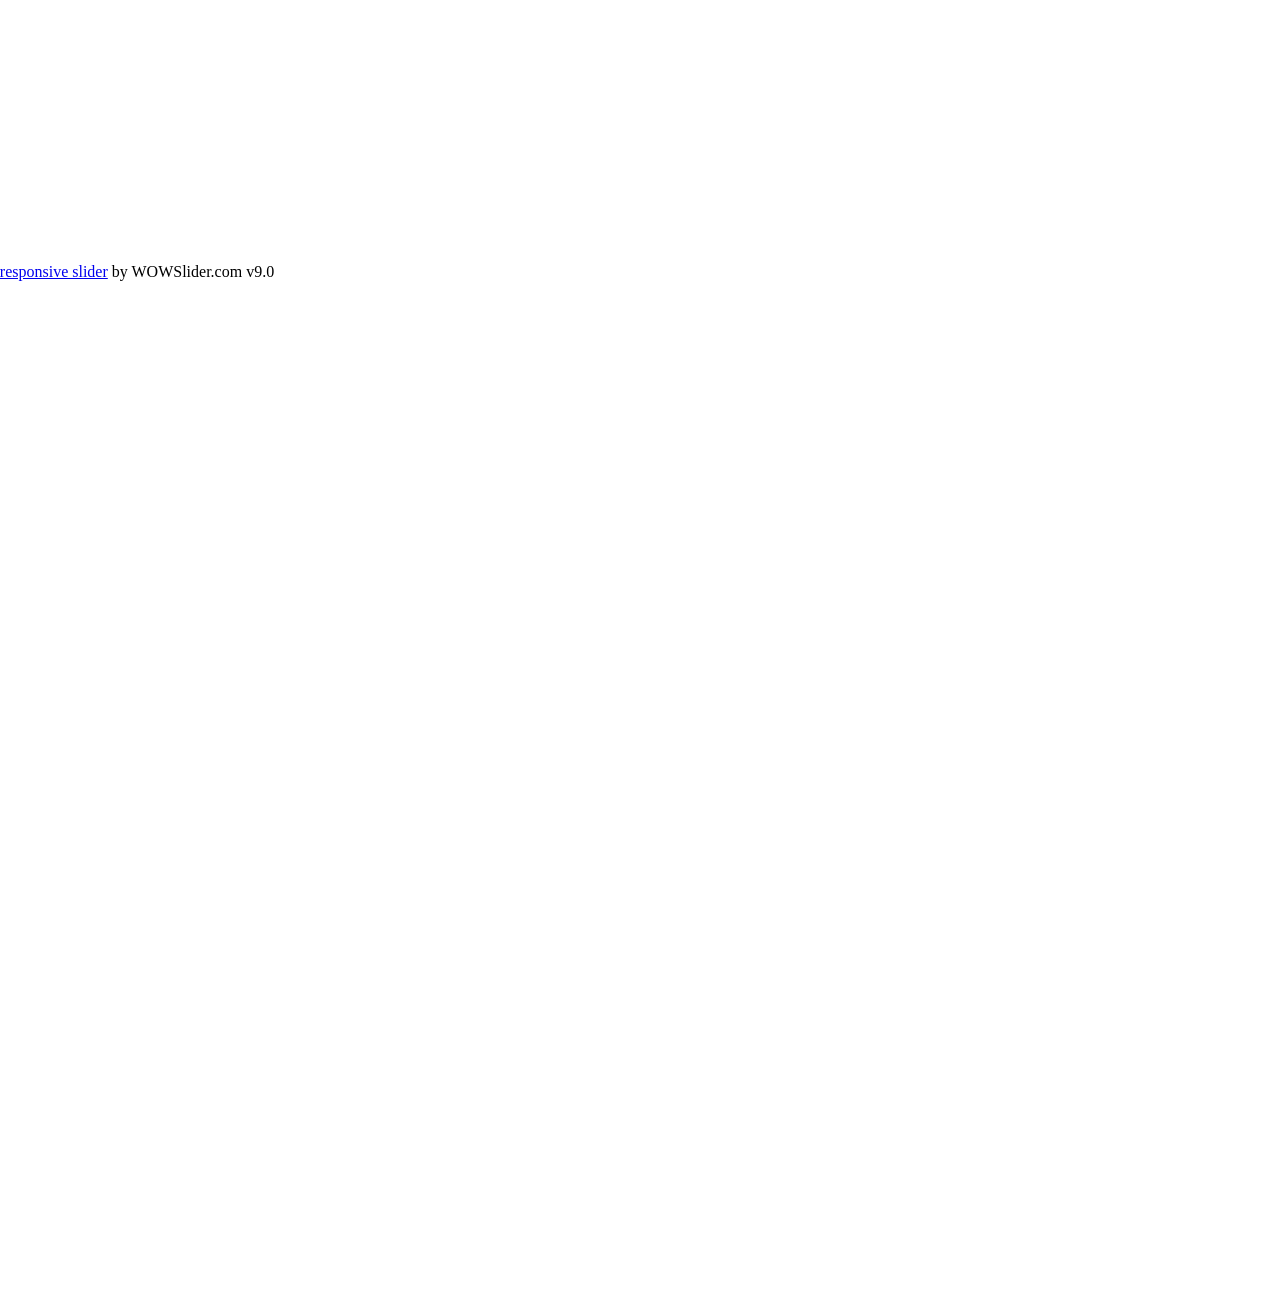
==== index.html @ ae0f3860 "Add files via upload" ====
<!doctype html>
<html lang="ar" dir="rtl">

<head>
  <meta charset="utf-8">
  <meta name="viewport" content="width=device-width,initial-scale=1">
  <title>الرئيسية — سوق السيارات</title>
  <meta name="description"
    content="Made with WOW Slider - Create beautiful, responsive image sliders in a few clicks. Awesome skins and animations. Jquery carousel" />

  <!-- Start WOWSlider.com HEAD section --> <!-- add to the <head> of your page -->
  <link rel="stylesheet" type="text/css" href="engine1/style.css" />
  <script type="text/javascript" src="engine1/jquery.js"></script>
  <!-- End WOWSlider.com HEAD section -->

<!-- Start WOWSlider.com HEAD section --> <!-- add to the <head> of your page -->
<link rel="stylesheet" type="text/css" href="engine1/style.css" />
<script type="text/javascript" src="engine1/jquery.js"></script>
<!-- End WOWSlider.com HEAD section -->



  <link rel="stylesheet" href="css/style.css">

</head>

<body class="slid">


  <header class="site">
    <div class="container">
      <h1>سوق السيارات</h1>
    </div>
  </header>

  <nav class="navbar" aria-label="التنقل الرئيسي">
    <div class="container navwrap">
      <a class="brand" href="index.html" aria-label="الرئيسية">سوق السيارات</a>
      <div class="links">
        <a href="index.html">الرئيسية</a>
        <a href="toyota.html">سيارات Toyota</a>
        <a href="bmw.html">سيارات BMW</a>
        <a href="toyota-gallery.html">معرض Toyota</a>
        <a href="bmw-gallery.html">معرض BMW</a>
        <a href="about.html">من نحن</a>
        <a href="contact.html">تواصل</a>
        <a href="login.html">دخول</a>
      </div>
    </div>
  </nav>



<!-- Start WOWSlider.com BODY section --> <!-- add to the <body> of your page -->
<div id="wowslider-container1">
  <div class="ws_images">
    <ul>
      <li><img src="data1/images/17__.jpg" alt="‏‏17 - نسخة" title="‏‏17 - نسخة" id="wows1_0" /></li>
      <li><img src="data1/images/17.jpg" alt="17" title="17" id="wows1_1" /></li>
      <li><img src="data1/images/18__.jpg" alt="‏‏18 - نسخة" title="‏‏18 - نسخة" id="wows1_2" /></li>
      <li><a href="http://wowslider.net"><img src="data1/images/18.jpg" alt="bootstrap slider" title="18"
            id="wows1_3" /></a></li>
      <li><img src="data1/images/brado_.jpg" alt="brado عرض" title="brado عرض" id="wows1_4" /></li>
    </ul>
  </div>
  <div class="ws_bullets">
    <div>
      <a href="#" title="‏‏17 - نسخة"><span><img src="data1/tooltips/17__.jpg" alt="‏‏17 - نسخة" />1</span></a>
      <a href="#" title="17"><span><img src="data1/tooltips/17.jpg" alt="17" />2</span></a>
      <a href="#" title="‏‏18 - نسخة"><span><img src="data1/tooltips/18__.jpg" alt="‏‏18 - نسخة" />3</span></a>
      <a href="#" title="18"><span><img src="data1/tooltips/18.jpg" alt="18" />4</span></a>
      <a href="#" title="brado عرض"><span><img src="data1/tooltips/brado_.jpg" alt="brado عرض" />5</span></a>
    </div>
  </div>
  <div class="ws_script" style="position:absolute;left:-99%"><a href="http://wowslider.net">responsive slider</a> by
    WOWSlider.com v9.0</div>
  <div class="ws_shadow"></div>
</div>
<script type="text/javascript" src="engine1/wowslider.js"></script>
<script type="text/javascript" src="engine1/script.js"></script>
<!-- End WOWSlider.com BODY section -->






  <div class="slider-box">
    <h2>مرحبا بكم</h2>
    <h2>وكاله TOYOTA AND BMW </h2>
    <h2>Eng/Adnan Al-lowzy</h2>
    
  </div>




  <section class="hero1">
    
    <div>

<img class="panel2" src="images/TOYOTA/القوة.jpg" alt="">
<p>استمتع بتجربه احدث سيارات من TOYOTA </p>
<p>اناقه لافته للنظر</p>
    </div>

  </section>

  <main class="container">
    <section class="hero">
      <div class="panel">
        <h2>اعثر على سيارتك المثالية اليوم</h2>
        <p>تصفّح أفضل العروض من Toyota و BMW مع خدمات ما بعد البيع.</p>
        <p class="mt-3"><a class="btn" href="toyota.html"
            style="background:#c1121f;color:#fff;padding:.7rem 1rem;border-radius:10px;font-weight:900">ابدأ مع
            Toyota</a></p>
      </div>
      <div class="panel">
        <img src="images/TOYOTA/brado عرض.jpg" alt="Toyota Land Cruiser">
      </div>
    </section>



    <main class="container">
      <section class="hero">
        <div class="panel">
          <h2>اعثر على سيارتك المثالية اليوم</h2>
          <p>تصفّح أفضل العروض من Toyota و BMW مع خدمات ما بعد البيع.</p>
          <p class="mt-3"><a class="btn" href="bmw.html"
              style="background:#22257e;color:#fff;padding:.7rem 1rem;border-radius:10px;font-weight:900">ابدأ مع
              BMW</a></p>
        </div>
        <div class="panel">
          <img src="images/BMW/1.jpg" alt="car bmw">
        </div>
      </section>


      <section>
        <h2>خدماتنا</h2>
        <div class="services">
          <div class="service">
            <img src="images/TOYOTA/ميكانيك.jpg" width="250" alt="الصيانة" style="margin:auto">
            <h3>الصيانة الدورية</h3>
            <p>عناية محترفة ومعدات حديثة للحفاظ على أداء سيارتك.</p>
          </div>
          <div class="service">
            <img src="images/TOYOTA/ميكانيك 2.jpg" width="250" alt="قطع الغيار" style="margin:auto">
            <h3>قطع غيار أصلية</h3>
            <p>نوفر قطعًا معتمدة بجودة عالية وسعر منافس.</p>
          </div>
          <div class="service">
            <img src="images/TOYOTA/مبيعات 2.jpg" width="250" alt="الضمان" style="margin:auto">
            <h3>ضمان وخدمة</h3>
            <p>ضمان شامل وخدمة عملاء على مدار الساعة.</p>
          </div>
        </div>
      </section>
    </main>

    <footer>
      <div class="container footwrap">
        <p>© 2025 سوق السيارات — جميع الحقوق محفوظة</p>
        <div class="social" aria-label="التواصل الاجتماعي">
          <a href="https:adnan.com" aria-label="Facebook"><img src="images/video/فيسبوك.jpg" alt="Facebook"></a>
          <a href="https://wa.me/967776947925" aria-label="whatsap"><img src="images/video/واتساب.jpg" alt="whatsap"></a>
          <a href="https://instagram.com/allawzi92" aria-label="Instagram"><img src="images/video/انيستقرام.jpg"
              alt="Instagram"></a>
        </div>
      </div>
    </footer>
  </main>
</body>

</html>
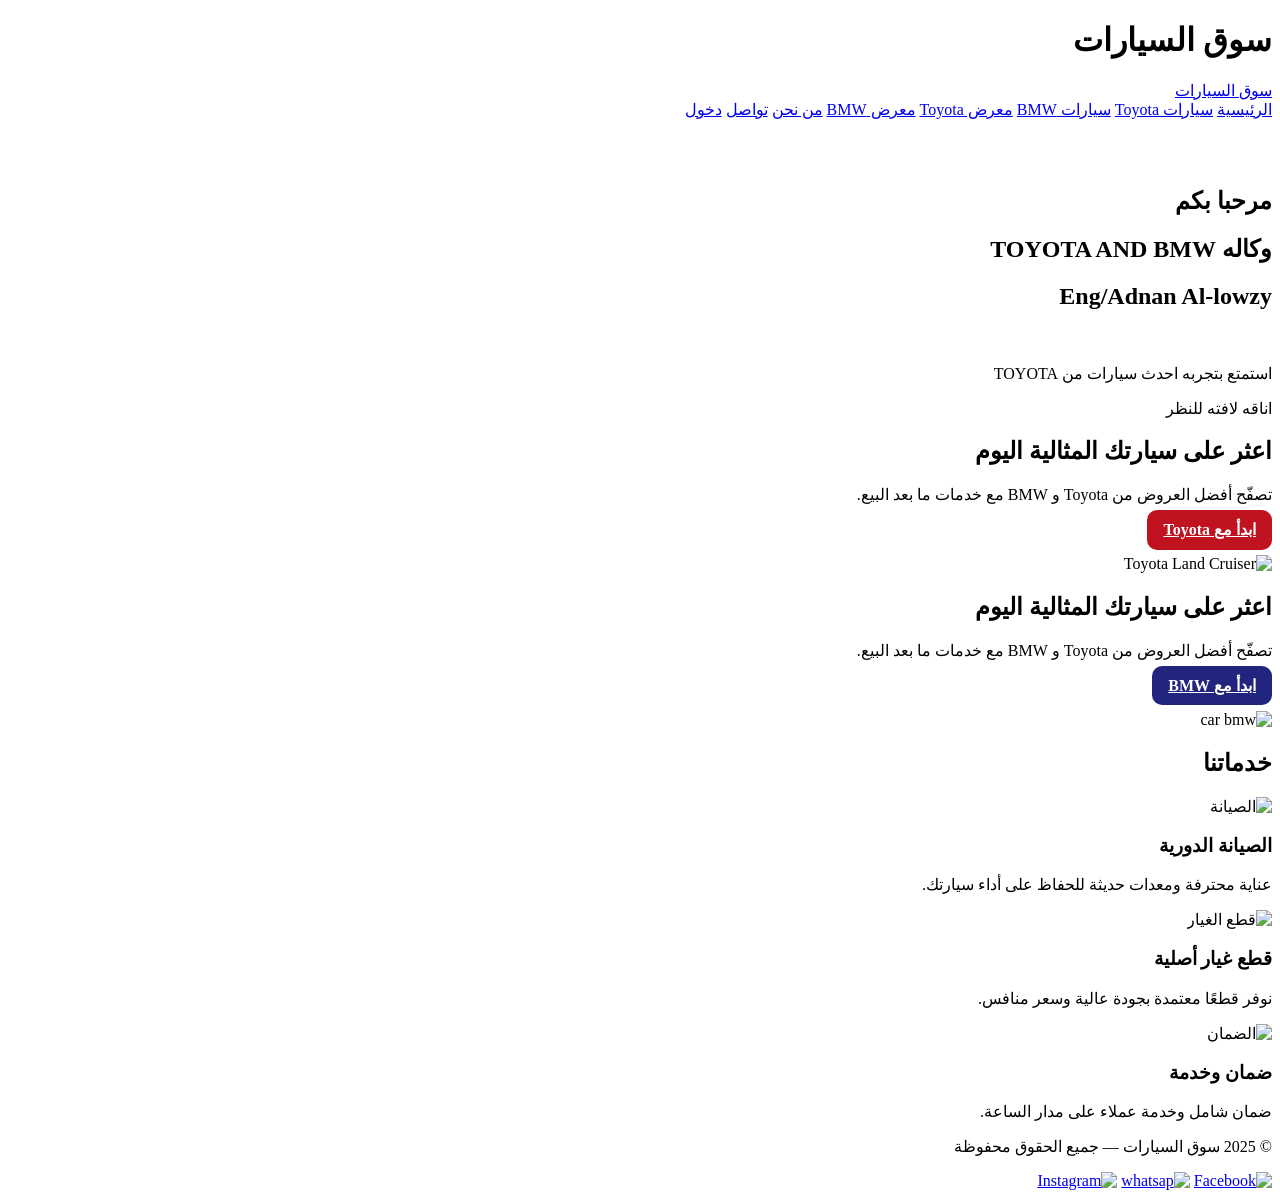
==== commit 96767e5c: "Update index.html" ====
--- a/index.html
+++ b/index.html
@@ -9,18 +9,18 @@
     content="Made with WOW Slider - Create beautiful, responsive image sliders in a few clicks. Awesome skins and animations. Jquery carousel" />
 
   <!-- Start WOWSlider.com HEAD section --> <!-- add to the <head> of your page -->
-  <link rel="stylesheet" type="text/css" href="engine1/style.css" />
-  <script type="text/javascript" src="engine1/jquery.js"></script>
+  <link rel="stylesheet" type="text/css" href="style.css" />
+  <script type="text/javascript" src="jquery.js"></script>
   <!-- End WOWSlider.com HEAD section -->
 
 <!-- Start WOWSlider.com HEAD section --> <!-- add to the <head> of your page -->
-<link rel="stylesheet" type="text/css" href="engine1/style.css" />
-<script type="text/javascript" src="engine1/jquery.js"></script>
+<link rel="stylesheet" type="text/css" href="style.css" />
+<script type="text/javascript" src="jquery.js"></script>
 <!-- End WOWSlider.com HEAD section -->
 
 
 
-  <link rel="stylesheet" href="css/style.css">
+  <link rel="stylesheet" href="style.css">
 
 </head>
 
@@ -55,12 +55,12 @@
 <div id="wowslider-container1">
   <div class="ws_images">
     <ul>
-      <li><img src="data1/images/17__.jpg" alt="‏‏17 - نسخة" title="‏‏17 - نسخة" id="wows1_0" /></li>
-      <li><img src="data1/images/17.jpg" alt="17" title="17" id="wows1_1" /></li>
-      <li><img src="data1/images/18__.jpg" alt="‏‏18 - نسخة" title="‏‏18 - نسخة" id="wows1_2" /></li>
-      <li><a href="http://wowslider.net"><img src="data1/images/18.jpg" alt="bootstrap slider" title="18"
+      <li><img src="17__.jpg" alt="‏‏17 - نسخة" title="‏‏17 - نسخة" id="wows1_0" /></li>
+      <li><img src="17.jpg" alt="17" title="17" id="wows1_1" /></li>
+      <li><img src="18__.jpg" alt="‏‏18 - نسخة" title="‏‏18 - نسخة" id="wows1_2" /></li>
+      <li><a href="http://wowslider.net"><img src="18.jpg" alt="bootstrap slider" title="18"
             id="wows1_3" /></a></li>
-      <li><img src="data1/images/brado_.jpg" alt="brado عرض" title="brado عرض" id="wows1_4" /></li>
+      <li><img src="brado_.jpg" alt="brado عرض" title="brado عرض" id="wows1_4" /></li>
     </ul>
   </div>
   <div class="ws_bullets">
@@ -173,4 +173,4 @@
   </main>
 </body>
 
-</html>+</html>
--- a/style.css
+++ b/style.css
@@ -0,0 +1,365 @@
+/*
+ *	generated by WOW Slider 9.0
+ *	template Galaxy
+ */
+@import url(https://fonts.googleapis.com/css?family=Roboto+Condensed&subset=latin,cyrillic,latin-ext);
+#wowslider-container1 { 
+	display: table;
+	zoom: 1; 
+	position: relative;
+	width: 100%;
+	max-width: 100%;
+	max-height:50px;
+	margin:0px auto 0px;
+	z-index:90;
+	text-align:left; /* reset align=center */
+	font-size: 10px;
+	text-shadow: none; /* fix some user styles */
+
+	/* reset box-sizing (to boostrap friendly) */
+	-webkit-box-sizing: content-box;
+	-moz-box-sizing: content-box;
+	box-sizing: content-box; 
+}
+* html #wowslider-container1{ width:625px }
+#wowslider-container1 .ws_images ul{
+	position:relative;
+	width: 10000%; 
+	height:100%;
+	left:0;
+	list-style:none;
+	margin:0;
+	padding:0;
+	border-spacing:0;
+	overflow: visible;
+	/*table-layout:fixed;*/
+}
+#wowslider-container1 .ws_images ul li{
+	position: relative;
+	width:1%;
+	height:100%;
+	line-height:0; /*opera*/
+	overflow: hidden;
+	float:left;
+	/*font-size:0;*/
+	padding:0 0 0 0 !important;
+	margin:0 0 0 0 !important;
+}
+
+#wowslider-container1 .ws_images{
+	position: relative;
+	left:0;
+	top:0;
+	height:100%;
+	max-height:50px;
+	max-width: 100%;
+	vertical-align: top;
+	border:none;
+	overflow: hidden;
+}
+#wowslider-container1 .ws_images ul a{
+	width:100%;
+	height:100%;
+	max-height:50px;
+	display:block;
+	color:transparent;
+}
+#wowslider-container1 img{
+	max-width: none !important;
+}
+#wowslider-container1 .ws_images .ws_list img,
+#wowslider-container1 .ws_images > div > img{
+	width:100%;
+	border:none 0;
+	max-width: none;
+	padding:0;
+	margin:0;
+}
+#wowslider-container1 .ws_images > div > img {
+	max-height:50px;
+}
+
+#wowslider-container1 .ws_images iframe {
+	position: absolute;
+	z-index: -1;
+}
+
+#wowslider-container1 .ws-title > div {
+	display: inline-block !important;
+}
+
+#wowslider-container1 a{ 
+	text-decoration: none; 
+	outline: none; 
+	border: none; 
+}
+
+#wowslider-container1  .ws_bullets { 
+	float: left;
+	position:absolute;
+	z-index:70;
+}
+#wowslider-container1  .ws_bullets div{
+	position:relative;
+	float:left;
+	font-size: 0px;
+}
+/* compatibility with Joomla styles */
+#wowslider-container1  .ws_bullets a {
+	line-height: 0;
+}
+
+#wowslider-container1  .ws_script{
+	display:none;
+}
+#wowslider-container1 sound, 
+#wowslider-container1 object{
+	position:absolute;
+}
+
+/* prevent some of users reset styles */
+#wowslider-container1 .ws_effect {
+	position: static;
+	width: 100%;
+	height: 100%;
+}
+
+#wowslider-container1 .ws_photoItem {
+	border: 2em solid #fff;
+	margin-left: -2em;
+	margin-top: -2em;
+}
+#wowslider-container1 .ws_cube_side {
+	background: #A6A5A9;
+}
+
+
+#wowslider-container1.ws_gestures {
+	cursor: -webkit-grab;
+	cursor: -moz-grab;
+	cursor: url("[data-uri]"), move;
+}
+#wowslider-container1.ws_gestures.ws_grabbing {
+	cursor: -webkit-grabbing;
+	cursor: -moz-grabbing;
+	cursor: url("[data-uri]"), move;
+}
+
+/* hide controls when video start play */
+#wowslider-container1.ws_video_playing .ws_bullets,
+#wowslider-container1.ws_video_playing .ws_fullscreen,
+#wowslider-container1.ws_video_playing .ws_next,
+#wowslider-container1.ws_video_playing .ws_prev {
+	display: none;
+}
+
+
+/* youtube/vimeo buttons */
+#wowslider-container1 .ws_video_btn {
+	position: absolute;
+	display: none;
+	cursor: pointer;
+	top: 0;
+	left: 0;
+	width: 100%;
+	height: 100%;
+	z-index: 55;
+}
+#wowslider-container1 .ws_video_btn.ws_youtube,
+#wowslider-container1 .ws_video_btn.ws_vimeo {
+	display: block;
+}
+#wowslider-container1 .ws_video_btn div {
+	position: absolute;
+	background-image: url(./playvideo.png);
+	background-size: 200%;
+	top: 50%;
+	left: 50%;
+	width: 7em;
+	height: 5em;
+	margin-left: -3.5em;
+	margin-top: -2.5em;
+}
+#wowslider-container1 .ws_video_btn.ws_youtube div {
+	background-position: 0 0;
+}
+#wowslider-container1 .ws_video_btn.ws_youtube:hover div {
+	background-position: 100% 0;
+}
+#wowslider-container1 .ws_video_btn.ws_vimeo div {
+	background-position: 0 100%;
+}
+#wowslider-container1 .ws_video_btn.ws_vimeo:hover div {
+	background-position: 100% 100%;
+}
+
+#wowslider-container1 .ws_playpause.ws_hide {
+	display: none !important;
+}
+#wowslider-container1  .ws_bullets { 
+	padding: 5px 0; 
+}
+#wowslider-container1 .ws_bullets a { 
+	width: 17px;
+	height: 17px;
+
+	background-image: url(./bullet.png);
+	float: left; 
+	text-indent: -4000px; 
+	position:relative;
+	margin-left:0px;
+	color:transparent;
+	background-size: 100%;
+}
+#wowslider-container1 .ws_bullets a:hover, #wowslider-container1 .ws_bullets a.ws_selbull{
+	background-position: 0 100%;
+}
+#wowslider-container1 a.ws_next, #wowslider-container1 a.ws_prev {
+	position:absolute;
+	top:50%;
+	margin-top:-4.2em;
+	z-index:60;
+	width: 4.2em;	
+	height: 8.4em;
+	background-image: url(./arrows.png);
+	background-size: 200%;
+	opacity: 1;
+}
+#wowslider-container1 a.ws_next{
+	background-position: 0 0;
+	right: 0;
+}
+#wowslider-container1 a.ws_prev {
+	background-position: 100% 0;
+	left: 0;
+}
+
+/*playpause*/
+#wowslider-container1 .ws_playpause {
+    width: 8.4em;
+    height: 8.4em;
+    position: absolute;
+    top: 50%;
+    left: 50%;
+    margin-left: -4.2em;
+    margin-top: -4.2em;
+    z-index: 59;
+	background-size: 100%;
+	opacity: 1;
+}
+
+#wowslider-container1 .ws_pause {
+    background-image: url(./pause.png);
+}
+
+#wowslider-container1 .ws_play {
+    background-image: url(./play.png);
+}/* bottom right */
+#wowslider-container1  .ws_bullets {
+    bottom: 30px;
+	right: 10px;
+}
+
+#wowslider-container1 .ws-title{
+	position:absolute;
+	display:block;
+	font: 0em 'Roboto Condensed', 'MS Sans Serif', Geneva, sans-serif;
+	bottom: 1em;
+	left: 0;
+	margin-right:0.5em;
+	padding:0.5em;
+	padding-left: 1.5em;
+	z-index: 50;
+	line-height: 1em;
+	color: #ffffff;
+	text-transform: none;
+	opacity:1;
+}
+#wowslider-container1 .ws-title div{
+    padding-top: 0.15em;
+	font-size: 0.571em;
+}
+#wowslider-container1 .ws-title span{
+	text-transform: uppercase; 
+}
+
+#wowslider-container1 a.ws_next,
+#wowslider-container1 a.ws_prev,
+#wowslider-container1 .ws_playpause {
+	display:none;
+}
+
+* html #wowslider-container1 a.ws_next,* html #wowslider-container1 a.ws_prev{display:block}
+
+#wowslider-container1:hover a.ws_next,
+#wowslider-container1:hover a.ws_prev,
+#wowslider-container1:hover .ws_playpause {
+	display:block
+}#wowslider-container1 .ws_images > ul{
+	animation: wsBasic 5.4s infinite;
+	-moz-animation: wsBasic 5.4s infinite;
+	-webkit-animation: wsBasic 5.4s infinite;
+}
+@keyframes wsBasic{0%{left:-0%} 9.26%{left:-0%} 50%{left:-100%} 59.26%{left:-100%} }
+@-moz-keyframes wsBasic{0%{left:-0%} 9.26%{left:-0%} 50%{left:-100%} 59.26%{left:-100%} }
+@-webkit-keyframes wsBasic{0%{left:-0%} 9.26%{left:-0%} 50%{left:-100%} 59.26%{left:-100%} }
+
+#wowslider-container1 .ws_bullets  a img{
+	text-indent:0;
+	display:block;
+	bottom:20px;
+	left:-300px;
+	visibility:hidden;
+	position:absolute;
+    border: 4px solid #FFF;
+	max-width:none;
+}
+#wowslider-container1 .ws_bullets a:hover img{
+	visibility:visible;
+}
+
+#wowslider-container1 .ws_bulframe div div{
+	height:48px;
+	overflow:visible;
+	position:relative;
+}
+#wowslider-container1 .ws_bulframe div {
+	left:0;
+	overflow:hidden;
+	position:relative;
+	width:600px;
+	background-color:#FFFFFF;
+}
+#wowslider-container1  .ws_bullets .ws_bulframe{
+	display:none;
+	bottom:26px;
+	overflow:visible;
+	position:absolute;
+	cursor:pointer;
+    border: 4px solid #FFF;
+}
+#wowslider-container1 .ws_bulframe span{
+	display:block;
+	position:absolute;
+	bottom:-11px;
+	margin-left:-2px;
+	left:300px;
+	background:url(./triangle.png);
+	width:13px;
+	height:7px;
+}#wowslider-container1 .ws_bulframe div div{
+	height: auto;
+}
+
+@media all and (max-width:760px) {
+	#wowslider-container1 .ws_fullscreen {
+		display: block;
+	}
+}
+@media all and (max-width:400px){
+	#wowslider-container1 .ws_controls,
+	#wowslider-container1 .ws_bullets,
+	#wowslider-container1 .ws_thumbs{
+		display: none
+	}
+}
--- a/style.css
+++ b/style.css
@@ -0,0 +1,365 @@
+/*
+ *	generated by WOW Slider 9.0
+ *	template Galaxy
+ */
+@import url(https://fonts.googleapis.com/css?family=Roboto+Condensed&subset=latin,cyrillic,latin-ext);
+#wowslider-container1 { 
+	display: table;
+	zoom: 1; 
+	position: relative;
+	width: 100%;
+	max-width: 100%;
+	max-height:50px;
+	margin:0px auto 0px;
+	z-index:90;
+	text-align:left; /* reset align=center */
+	font-size: 10px;
+	text-shadow: none; /* fix some user styles */
+
+	/* reset box-sizing (to boostrap friendly) */
+	-webkit-box-sizing: content-box;
+	-moz-box-sizing: content-box;
+	box-sizing: content-box; 
+}
+* html #wowslider-container1{ width:625px }
+#wowslider-container1 .ws_images ul{
+	position:relative;
+	width: 10000%; 
+	height:100%;
+	left:0;
+	list-style:none;
+	margin:0;
+	padding:0;
+	border-spacing:0;
+	overflow: visible;
+	/*table-layout:fixed;*/
+}
+#wowslider-container1 .ws_images ul li{
+	position: relative;
+	width:1%;
+	height:100%;
+	line-height:0; /*opera*/
+	overflow: hidden;
+	float:left;
+	/*font-size:0;*/
+	padding:0 0 0 0 !important;
+	margin:0 0 0 0 !important;
+}
+
+#wowslider-container1 .ws_images{
+	position: relative;
+	left:0;
+	top:0;
+	height:100%;
+	max-height:50px;
+	max-width: 100%;
+	vertical-align: top;
+	border:none;
+	overflow: hidden;
+}
+#wowslider-container1 .ws_images ul a{
+	width:100%;
+	height:100%;
+	max-height:50px;
+	display:block;
+	color:transparent;
+}
+#wowslider-container1 img{
+	max-width: none !important;
+}
+#wowslider-container1 .ws_images .ws_list img,
+#wowslider-container1 .ws_images > div > img{
+	width:100%;
+	border:none 0;
+	max-width: none;
+	padding:0;
+	margin:0;
+}
+#wowslider-container1 .ws_images > div > img {
+	max-height:50px;
+}
+
+#wowslider-container1 .ws_images iframe {
+	position: absolute;
+	z-index: -1;
+}
+
+#wowslider-container1 .ws-title > div {
+	display: inline-block !important;
+}
+
+#wowslider-container1 a{ 
+	text-decoration: none; 
+	outline: none; 
+	border: none; 
+}
+
+#wowslider-container1  .ws_bullets { 
+	float: left;
+	position:absolute;
+	z-index:70;
+}
+#wowslider-container1  .ws_bullets div{
+	position:relative;
+	float:left;
+	font-size: 0px;
+}
+/* compatibility with Joomla styles */
+#wowslider-container1  .ws_bullets a {
+	line-height: 0;
+}
+
+#wowslider-container1  .ws_script{
+	display:none;
+}
+#wowslider-container1 sound, 
+#wowslider-container1 object{
+	position:absolute;
+}
+
+/* prevent some of users reset styles */
+#wowslider-container1 .ws_effect {
+	position: static;
+	width: 100%;
+	height: 100%;
+}
+
+#wowslider-container1 .ws_photoItem {
+	border: 2em solid #fff;
+	margin-left: -2em;
+	margin-top: -2em;
+}
+#wowslider-container1 .ws_cube_side {
+	background: #A6A5A9;
+}
+
+
+#wowslider-container1.ws_gestures {
+	cursor: -webkit-grab;
+	cursor: -moz-grab;
+	cursor: url("[data-uri]"), move;
+}
+#wowslider-container1.ws_gestures.ws_grabbing {
+	cursor: -webkit-grabbing;
+	cursor: -moz-grabbing;
+	cursor: url("[data-uri]"), move;
+}
+
+/* hide controls when video start play */
+#wowslider-container1.ws_video_playing .ws_bullets,
+#wowslider-container1.ws_video_playing .ws_fullscreen,
+#wowslider-container1.ws_video_playing .ws_next,
+#wowslider-container1.ws_video_playing .ws_prev {
+	display: none;
+}
+
+
+/* youtube/vimeo buttons */
+#wowslider-container1 .ws_video_btn {
+	position: absolute;
+	display: none;
+	cursor: pointer;
+	top: 0;
+	left: 0;
+	width: 100%;
+	height: 100%;
+	z-index: 55;
+}
+#wowslider-container1 .ws_video_btn.ws_youtube,
+#wowslider-container1 .ws_video_btn.ws_vimeo {
+	display: block;
+}
+#wowslider-container1 .ws_video_btn div {
+	position: absolute;
+	background-image: url(./playvideo.png);
+	background-size: 200%;
+	top: 50%;
+	left: 50%;
+	width: 7em;
+	height: 5em;
+	margin-left: -3.5em;
+	margin-top: -2.5em;
+}
+#wowslider-container1 .ws_video_btn.ws_youtube div {
+	background-position: 0 0;
+}
+#wowslider-container1 .ws_video_btn.ws_youtube:hover div {
+	background-position: 100% 0;
+}
+#wowslider-container1 .ws_video_btn.ws_vimeo div {
+	background-position: 0 100%;
+}
+#wowslider-container1 .ws_video_btn.ws_vimeo:hover div {
+	background-position: 100% 100%;
+}
+
+#wowslider-container1 .ws_playpause.ws_hide {
+	display: none !important;
+}
+#wowslider-container1  .ws_bullets { 
+	padding: 5px 0; 
+}
+#wowslider-container1 .ws_bullets a { 
+	width: 17px;
+	height: 17px;
+
+	background-image: url(./bullet.png);
+	float: left; 
+	text-indent: -4000px; 
+	position:relative;
+	margin-left:0px;
+	color:transparent;
+	background-size: 100%;
+}
+#wowslider-container1 .ws_bullets a:hover, #wowslider-container1 .ws_bullets a.ws_selbull{
+	background-position: 0 100%;
+}
+#wowslider-container1 a.ws_next, #wowslider-container1 a.ws_prev {
+	position:absolute;
+	top:50%;
+	margin-top:-4.2em;
+	z-index:60;
+	width: 4.2em;	
+	height: 8.4em;
+	background-image: url(./arrows.png);
+	background-size: 200%;
+	opacity: 1;
+}
+#wowslider-container1 a.ws_next{
+	background-position: 0 0;
+	right: 0;
+}
+#wowslider-container1 a.ws_prev {
+	background-position: 100% 0;
+	left: 0;
+}
+
+/*playpause*/
+#wowslider-container1 .ws_playpause {
+    width: 8.4em;
+    height: 8.4em;
+    position: absolute;
+    top: 50%;
+    left: 50%;
+    margin-left: -4.2em;
+    margin-top: -4.2em;
+    z-index: 59;
+	background-size: 100%;
+	opacity: 1;
+}
+
+#wowslider-container1 .ws_pause {
+    background-image: url(./pause.png);
+}
+
+#wowslider-container1 .ws_play {
+    background-image: url(./play.png);
+}/* bottom right */
+#wowslider-container1  .ws_bullets {
+    bottom: 30px;
+	right: 10px;
+}
+
+#wowslider-container1 .ws-title{
+	position:absolute;
+	display:block;
+	font: 0em 'Roboto Condensed', 'MS Sans Serif', Geneva, sans-serif;
+	bottom: 1em;
+	left: 0;
+	margin-right:0.5em;
+	padding:0.5em;
+	padding-left: 1.5em;
+	z-index: 50;
+	line-height: 1em;
+	color: #ffffff;
+	text-transform: none;
+	opacity:1;
+}
+#wowslider-container1 .ws-title div{
+    padding-top: 0.15em;
+	font-size: 0.571em;
+}
+#wowslider-container1 .ws-title span{
+	text-transform: uppercase; 
+}
+
+#wowslider-container1 a.ws_next,
+#wowslider-container1 a.ws_prev,
+#wowslider-container1 .ws_playpause {
+	display:none;
+}
+
+* html #wowslider-container1 a.ws_next,* html #wowslider-container1 a.ws_prev{display:block}
+
+#wowslider-container1:hover a.ws_next,
+#wowslider-container1:hover a.ws_prev,
+#wowslider-container1:hover .ws_playpause {
+	display:block
+}#wowslider-container1 .ws_images > ul{
+	animation: wsBasic 5.4s infinite;
+	-moz-animation: wsBasic 5.4s infinite;
+	-webkit-animation: wsBasic 5.4s infinite;
+}
+@keyframes wsBasic{0%{left:-0%} 9.26%{left:-0%} 50%{left:-100%} 59.26%{left:-100%} }
+@-moz-keyframes wsBasic{0%{left:-0%} 9.26%{left:-0%} 50%{left:-100%} 59.26%{left:-100%} }
+@-webkit-keyframes wsBasic{0%{left:-0%} 9.26%{left:-0%} 50%{left:-100%} 59.26%{left:-100%} }
+
+#wowslider-container1 .ws_bullets  a img{
+	text-indent:0;
+	display:block;
+	bottom:20px;
+	left:-300px;
+	visibility:hidden;
+	position:absolute;
+    border: 4px solid #FFF;
+	max-width:none;
+}
+#wowslider-container1 .ws_bullets a:hover img{
+	visibility:visible;
+}
+
+#wowslider-container1 .ws_bulframe div div{
+	height:48px;
+	overflow:visible;
+	position:relative;
+}
+#wowslider-container1 .ws_bulframe div {
+	left:0;
+	overflow:hidden;
+	position:relative;
+	width:600px;
+	background-color:#FFFFFF;
+}
+#wowslider-container1  .ws_bullets .ws_bulframe{
+	display:none;
+	bottom:26px;
+	overflow:visible;
+	position:absolute;
+	cursor:pointer;
+    border: 4px solid #FFF;
+}
+#wowslider-container1 .ws_bulframe span{
+	display:block;
+	position:absolute;
+	bottom:-11px;
+	margin-left:-2px;
+	left:300px;
+	background:url(./triangle.png);
+	width:13px;
+	height:7px;
+}#wowslider-container1 .ws_bulframe div div{
+	height: auto;
+}
+
+@media all and (max-width:760px) {
+	#wowslider-container1 .ws_fullscreen {
+		display: block;
+	}
+}
+@media all and (max-width:400px){
+	#wowslider-container1 .ws_controls,
+	#wowslider-container1 .ws_bullets,
+	#wowslider-container1 .ws_thumbs{
+		display: none
+	}
+}
--- a/style.css
+++ b/style.css
@@ -0,0 +1,365 @@
+/*
+ *	generated by WOW Slider 9.0
+ *	template Galaxy
+ */
+@import url(https://fonts.googleapis.com/css?family=Roboto+Condensed&subset=latin,cyrillic,latin-ext);
+#wowslider-container1 { 
+	display: table;
+	zoom: 1; 
+	position: relative;
+	width: 100%;
+	max-width: 100%;
+	max-height:50px;
+	margin:0px auto 0px;
+	z-index:90;
+	text-align:left; /* reset align=center */
+	font-size: 10px;
+	text-shadow: none; /* fix some user styles */
+
+	/* reset box-sizing (to boostrap friendly) */
+	-webkit-box-sizing: content-box;
+	-moz-box-sizing: content-box;
+	box-sizing: content-box; 
+}
+* html #wowslider-container1{ width:625px }
+#wowslider-container1 .ws_images ul{
+	position:relative;
+	width: 10000%; 
+	height:100%;
+	left:0;
+	list-style:none;
+	margin:0;
+	padding:0;
+	border-spacing:0;
+	overflow: visible;
+	/*table-layout:fixed;*/
+}
+#wowslider-container1 .ws_images ul li{
+	position: relative;
+	width:1%;
+	height:100%;
+	line-height:0; /*opera*/
+	overflow: hidden;
+	float:left;
+	/*font-size:0;*/
+	padding:0 0 0 0 !important;
+	margin:0 0 0 0 !important;
+}
+
+#wowslider-container1 .ws_images{
+	position: relative;
+	left:0;
+	top:0;
+	height:100%;
+	max-height:50px;
+	max-width: 100%;
+	vertical-align: top;
+	border:none;
+	overflow: hidden;
+}
+#wowslider-container1 .ws_images ul a{
+	width:100%;
+	height:100%;
+	max-height:50px;
+	display:block;
+	color:transparent;
+}
+#wowslider-container1 img{
+	max-width: none !important;
+}
+#wowslider-container1 .ws_images .ws_list img,
+#wowslider-container1 .ws_images > div > img{
+	width:100%;
+	border:none 0;
+	max-width: none;
+	padding:0;
+	margin:0;
+}
+#wowslider-container1 .ws_images > div > img {
+	max-height:50px;
+}
+
+#wowslider-container1 .ws_images iframe {
+	position: absolute;
+	z-index: -1;
+}
+
+#wowslider-container1 .ws-title > div {
+	display: inline-block !important;
+}
+
+#wowslider-container1 a{ 
+	text-decoration: none; 
+	outline: none; 
+	border: none; 
+}
+
+#wowslider-container1  .ws_bullets { 
+	float: left;
+	position:absolute;
+	z-index:70;
+}
+#wowslider-container1  .ws_bullets div{
+	position:relative;
+	float:left;
+	font-size: 0px;
+}
+/* compatibility with Joomla styles */
+#wowslider-container1  .ws_bullets a {
+	line-height: 0;
+}
+
+#wowslider-container1  .ws_script{
+	display:none;
+}
+#wowslider-container1 sound, 
+#wowslider-container1 object{
+	position:absolute;
+}
+
+/* prevent some of users reset styles */
+#wowslider-container1 .ws_effect {
+	position: static;
+	width: 100%;
+	height: 100%;
+}
+
+#wowslider-container1 .ws_photoItem {
+	border: 2em solid #fff;
+	margin-left: -2em;
+	margin-top: -2em;
+}
+#wowslider-container1 .ws_cube_side {
+	background: #A6A5A9;
+}
+
+
+#wowslider-container1.ws_gestures {
+	cursor: -webkit-grab;
+	cursor: -moz-grab;
+	cursor: url("[data-uri]"), move;
+}
+#wowslider-container1.ws_gestures.ws_grabbing {
+	cursor: -webkit-grabbing;
+	cursor: -moz-grabbing;
+	cursor: url("[data-uri]"), move;
+}
+
+/* hide controls when video start play */
+#wowslider-container1.ws_video_playing .ws_bullets,
+#wowslider-container1.ws_video_playing .ws_fullscreen,
+#wowslider-container1.ws_video_playing .ws_next,
+#wowslider-container1.ws_video_playing .ws_prev {
+	display: none;
+}
+
+
+/* youtube/vimeo buttons */
+#wowslider-container1 .ws_video_btn {
+	position: absolute;
+	display: none;
+	cursor: pointer;
+	top: 0;
+	left: 0;
+	width: 100%;
+	height: 100%;
+	z-index: 55;
+}
+#wowslider-container1 .ws_video_btn.ws_youtube,
+#wowslider-container1 .ws_video_btn.ws_vimeo {
+	display: block;
+}
+#wowslider-container1 .ws_video_btn div {
+	position: absolute;
+	background-image: url(./playvideo.png);
+	background-size: 200%;
+	top: 50%;
+	left: 50%;
+	width: 7em;
+	height: 5em;
+	margin-left: -3.5em;
+	margin-top: -2.5em;
+}
+#wowslider-container1 .ws_video_btn.ws_youtube div {
+	background-position: 0 0;
+}
+#wowslider-container1 .ws_video_btn.ws_youtube:hover div {
+	background-position: 100% 0;
+}
+#wowslider-container1 .ws_video_btn.ws_vimeo div {
+	background-position: 0 100%;
+}
+#wowslider-container1 .ws_video_btn.ws_vimeo:hover div {
+	background-position: 100% 100%;
+}
+
+#wowslider-container1 .ws_playpause.ws_hide {
+	display: none !important;
+}
+#wowslider-container1  .ws_bullets { 
+	padding: 5px 0; 
+}
+#wowslider-container1 .ws_bullets a { 
+	width: 17px;
+	height: 17px;
+
+	background-image: url(./bullet.png);
+	float: left; 
+	text-indent: -4000px; 
+	position:relative;
+	margin-left:0px;
+	color:transparent;
+	background-size: 100%;
+}
+#wowslider-container1 .ws_bullets a:hover, #wowslider-container1 .ws_bullets a.ws_selbull{
+	background-position: 0 100%;
+}
+#wowslider-container1 a.ws_next, #wowslider-container1 a.ws_prev {
+	position:absolute;
+	top:50%;
+	margin-top:-4.2em;
+	z-index:60;
+	width: 4.2em;	
+	height: 8.4em;
+	background-image: url(./arrows.png);
+	background-size: 200%;
+	opacity: 1;
+}
+#wowslider-container1 a.ws_next{
+	background-position: 0 0;
+	right: 0;
+}
+#wowslider-container1 a.ws_prev {
+	background-position: 100% 0;
+	left: 0;
+}
+
+/*playpause*/
+#wowslider-container1 .ws_playpause {
+    width: 8.4em;
+    height: 8.4em;
+    position: absolute;
+    top: 50%;
+    left: 50%;
+    margin-left: -4.2em;
+    margin-top: -4.2em;
+    z-index: 59;
+	background-size: 100%;
+	opacity: 1;
+}
+
+#wowslider-container1 .ws_pause {
+    background-image: url(./pause.png);
+}
+
+#wowslider-container1 .ws_play {
+    background-image: url(./play.png);
+}/* bottom right */
+#wowslider-container1  .ws_bullets {
+    bottom: 30px;
+	right: 10px;
+}
+
+#wowslider-container1 .ws-title{
+	position:absolute;
+	display:block;
+	font: 0em 'Roboto Condensed', 'MS Sans Serif', Geneva, sans-serif;
+	bottom: 1em;
+	left: 0;
+	margin-right:0.5em;
+	padding:0.5em;
+	padding-left: 1.5em;
+	z-index: 50;
+	line-height: 1em;
+	color: #ffffff;
+	text-transform: none;
+	opacity:1;
+}
+#wowslider-container1 .ws-title div{
+    padding-top: 0.15em;
+	font-size: 0.571em;
+}
+#wowslider-container1 .ws-title span{
+	text-transform: uppercase; 
+}
+
+#wowslider-container1 a.ws_next,
+#wowslider-container1 a.ws_prev,
+#wowslider-container1 .ws_playpause {
+	display:none;
+}
+
+* html #wowslider-container1 a.ws_next,* html #wowslider-container1 a.ws_prev{display:block}
+
+#wowslider-container1:hover a.ws_next,
+#wowslider-container1:hover a.ws_prev,
+#wowslider-container1:hover .ws_playpause {
+	display:block
+}#wowslider-container1 .ws_images > ul{
+	animation: wsBasic 5.4s infinite;
+	-moz-animation: wsBasic 5.4s infinite;
+	-webkit-animation: wsBasic 5.4s infinite;
+}
+@keyframes wsBasic{0%{left:-0%} 9.26%{left:-0%} 50%{left:-100%} 59.26%{left:-100%} }
+@-moz-keyframes wsBasic{0%{left:-0%} 9.26%{left:-0%} 50%{left:-100%} 59.26%{left:-100%} }
+@-webkit-keyframes wsBasic{0%{left:-0%} 9.26%{left:-0%} 50%{left:-100%} 59.26%{left:-100%} }
+
+#wowslider-container1 .ws_bullets  a img{
+	text-indent:0;
+	display:block;
+	bottom:20px;
+	left:-300px;
+	visibility:hidden;
+	position:absolute;
+    border: 4px solid #FFF;
+	max-width:none;
+}
+#wowslider-container1 .ws_bullets a:hover img{
+	visibility:visible;
+}
+
+#wowslider-container1 .ws_bulframe div div{
+	height:48px;
+	overflow:visible;
+	position:relative;
+}
+#wowslider-container1 .ws_bulframe div {
+	left:0;
+	overflow:hidden;
+	position:relative;
+	width:600px;
+	background-color:#FFFFFF;
+}
+#wowslider-container1  .ws_bullets .ws_bulframe{
+	display:none;
+	bottom:26px;
+	overflow:visible;
+	position:absolute;
+	cursor:pointer;
+    border: 4px solid #FFF;
+}
+#wowslider-container1 .ws_bulframe span{
+	display:block;
+	position:absolute;
+	bottom:-11px;
+	margin-left:-2px;
+	left:300px;
+	background:url(./triangle.png);
+	width:13px;
+	height:7px;
+}#wowslider-container1 .ws_bulframe div div{
+	height: auto;
+}
+
+@media all and (max-width:760px) {
+	#wowslider-container1 .ws_fullscreen {
+		display: block;
+	}
+}
+@media all and (max-width:400px){
+	#wowslider-container1 .ws_controls,
+	#wowslider-container1 .ws_bullets,
+	#wowslider-container1 .ws_thumbs{
+		display: none
+	}
+}
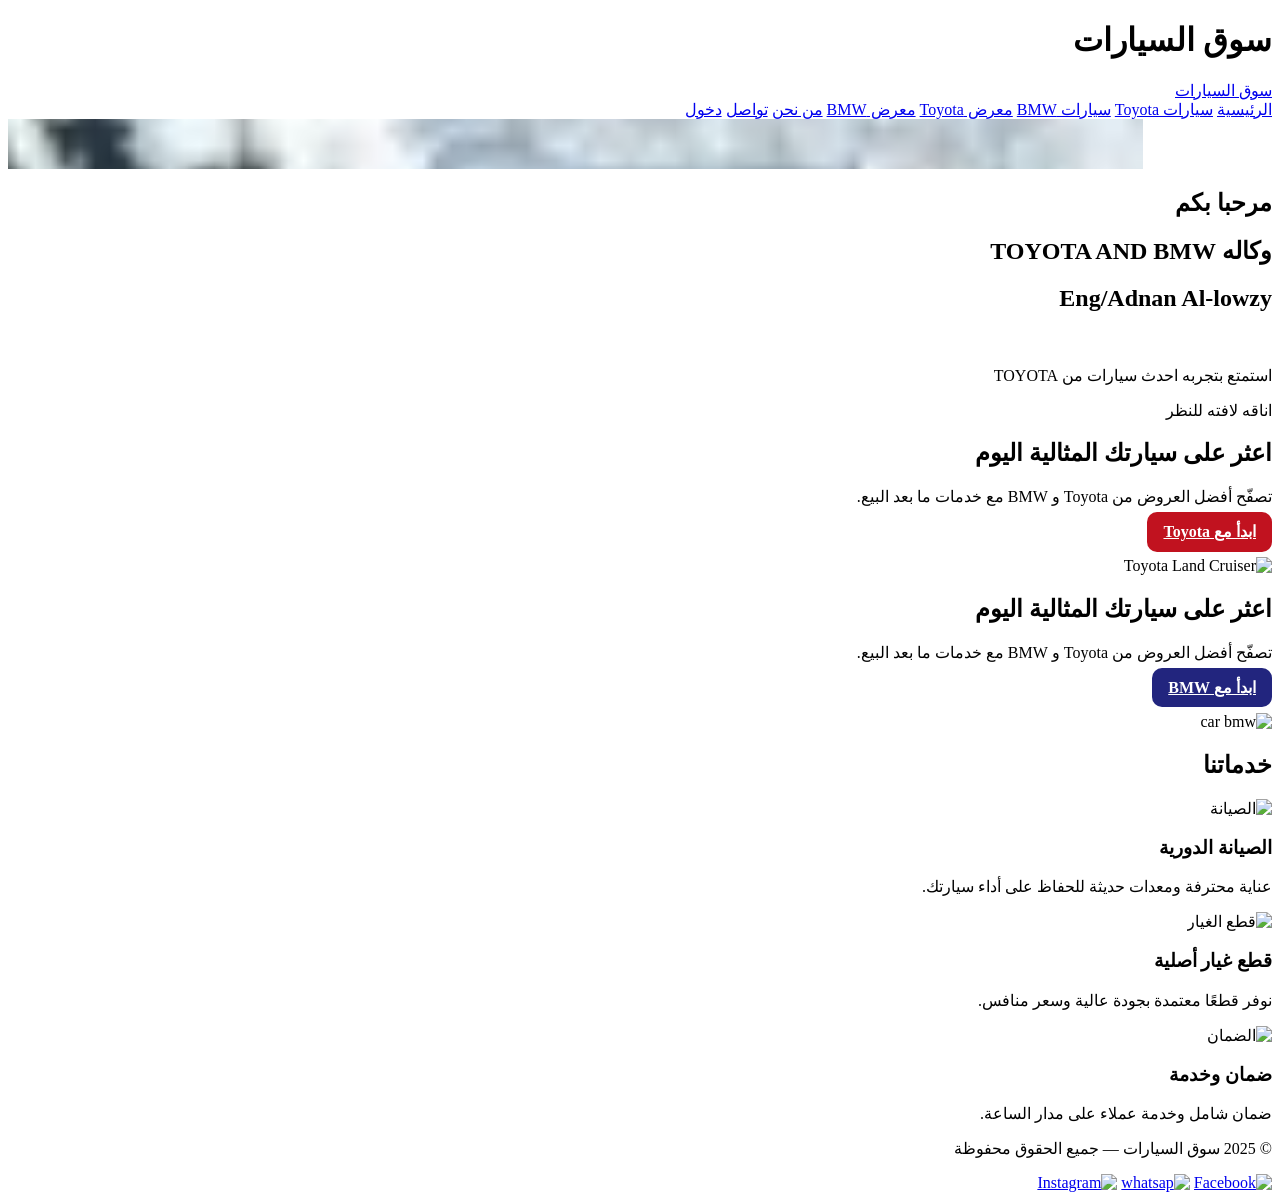
==== commit 262ca7ab: "Update index.html" ====
--- a/index.html
+++ b/index.html
@@ -65,19 +65,19 @@
   </div>
   <div class="ws_bullets">
     <div>
-      <a href="#" title="‏‏17 - نسخة"><span><img src="data1/tooltips/17__.jpg" alt="‏‏17 - نسخة" />1</span></a>
-      <a href="#" title="17"><span><img src="data1/tooltips/17.jpg" alt="17" />2</span></a>
-      <a href="#" title="‏‏18 - نسخة"><span><img src="data1/tooltips/18__.jpg" alt="‏‏18 - نسخة" />3</span></a>
-      <a href="#" title="18"><span><img src="data1/tooltips/18.jpg" alt="18" />4</span></a>
-      <a href="#" title="brado عرض"><span><img src="data1/tooltips/brado_.jpg" alt="brado عرض" />5</span></a>
+      <a href="#" title="‏‏17 - نسخة"><span><img src="17__.jpg" alt="‏‏17 - نسخة" />1</span></a>
+      <a href="#" title="17"><span><img src="17.jpg" alt="17" />2</span></a>
+      <a href="#" title="‏‏18 - نسخة"><span><img src="18__.jpg" alt="‏‏18 - نسخة" />3</span></a>
+      <a href="#" title="18"><span><img src="18.jpg" alt="18" />4</span></a>
+      <a href="#" title="brado عرض"><span><img src="brado_.jpg" alt="brado عرض" />5</span></a>
     </div>
   </div>
   <div class="ws_script" style="position:absolute;left:-99%"><a href="http://wowslider.net">responsive slider</a> by
     WOWSlider.com v9.0</div>
   <div class="ws_shadow"></div>
 </div>
-<script type="text/javascript" src="engine1/wowslider.js"></script>
-<script type="text/javascript" src="engine1/script.js"></script>
+<script type="text/javascript" src="wowslider.js"></script>
+<script type="text/javascript" src="script.js"></script>
 <!-- End WOWSlider.com BODY section -->
 
 
@@ -99,7 +99,7 @@
     
     <div>
 
-<img class="panel2" src="images/TOYOTA/القوة.jpg" alt="">
+<img class="panel2" src="TOYOTA/القوة.jpg" alt="">
 <p>استمتع بتجربه احدث سيارات من TOYOTA </p>
 <p>اناقه لافته للنظر</p>
     </div>
@@ -116,7 +116,7 @@
             Toyota</a></p>
       </div>
       <div class="panel">
-        <img src="images/TOYOTA/brado عرض.jpg" alt="Toyota Land Cruiser">
+        <img src="TOYOTA/brado عرض.jpg" alt="Toyota Land Cruiser">
       </div>
     </section>
 
@@ -132,7 +132,7 @@
               BMW</a></p>
         </div>
         <div class="panel">
-          <img src="images/BMW/1.jpg" alt="car bmw">
+          <img src="BMW/1.jpg" alt="car bmw">
         </div>
       </section>
 
@@ -141,17 +141,17 @@
         <h2>خدماتنا</h2>
         <div class="services">
           <div class="service">
-            <img src="images/TOYOTA/ميكانيك.jpg" width="250" alt="الصيانة" style="margin:auto">
+            <img src="TOYOTA/ميكانيك.jpg" width="250" alt="الصيانة" style="margin:auto">
             <h3>الصيانة الدورية</h3>
             <p>عناية محترفة ومعدات حديثة للحفاظ على أداء سيارتك.</p>
           </div>
           <div class="service">
-            <img src="images/TOYOTA/ميكانيك 2.jpg" width="250" alt="قطع الغيار" style="margin:auto">
+            <img src="TOYOTA/ميكانيك 2.jpg" width="250" alt="قطع الغيار" style="margin:auto">
             <h3>قطع غيار أصلية</h3>
             <p>نوفر قطعًا معتمدة بجودة عالية وسعر منافس.</p>
           </div>
           <div class="service">
-            <img src="images/TOYOTA/مبيعات 2.jpg" width="250" alt="الضمان" style="margin:auto">
+            <img src="TOYOTA/مبيعات 2.jpg" width="250" alt="الضمان" style="margin:auto">
             <h3>ضمان وخدمة</h3>
             <p>ضمان شامل وخدمة عملاء على مدار الساعة.</p>
           </div>
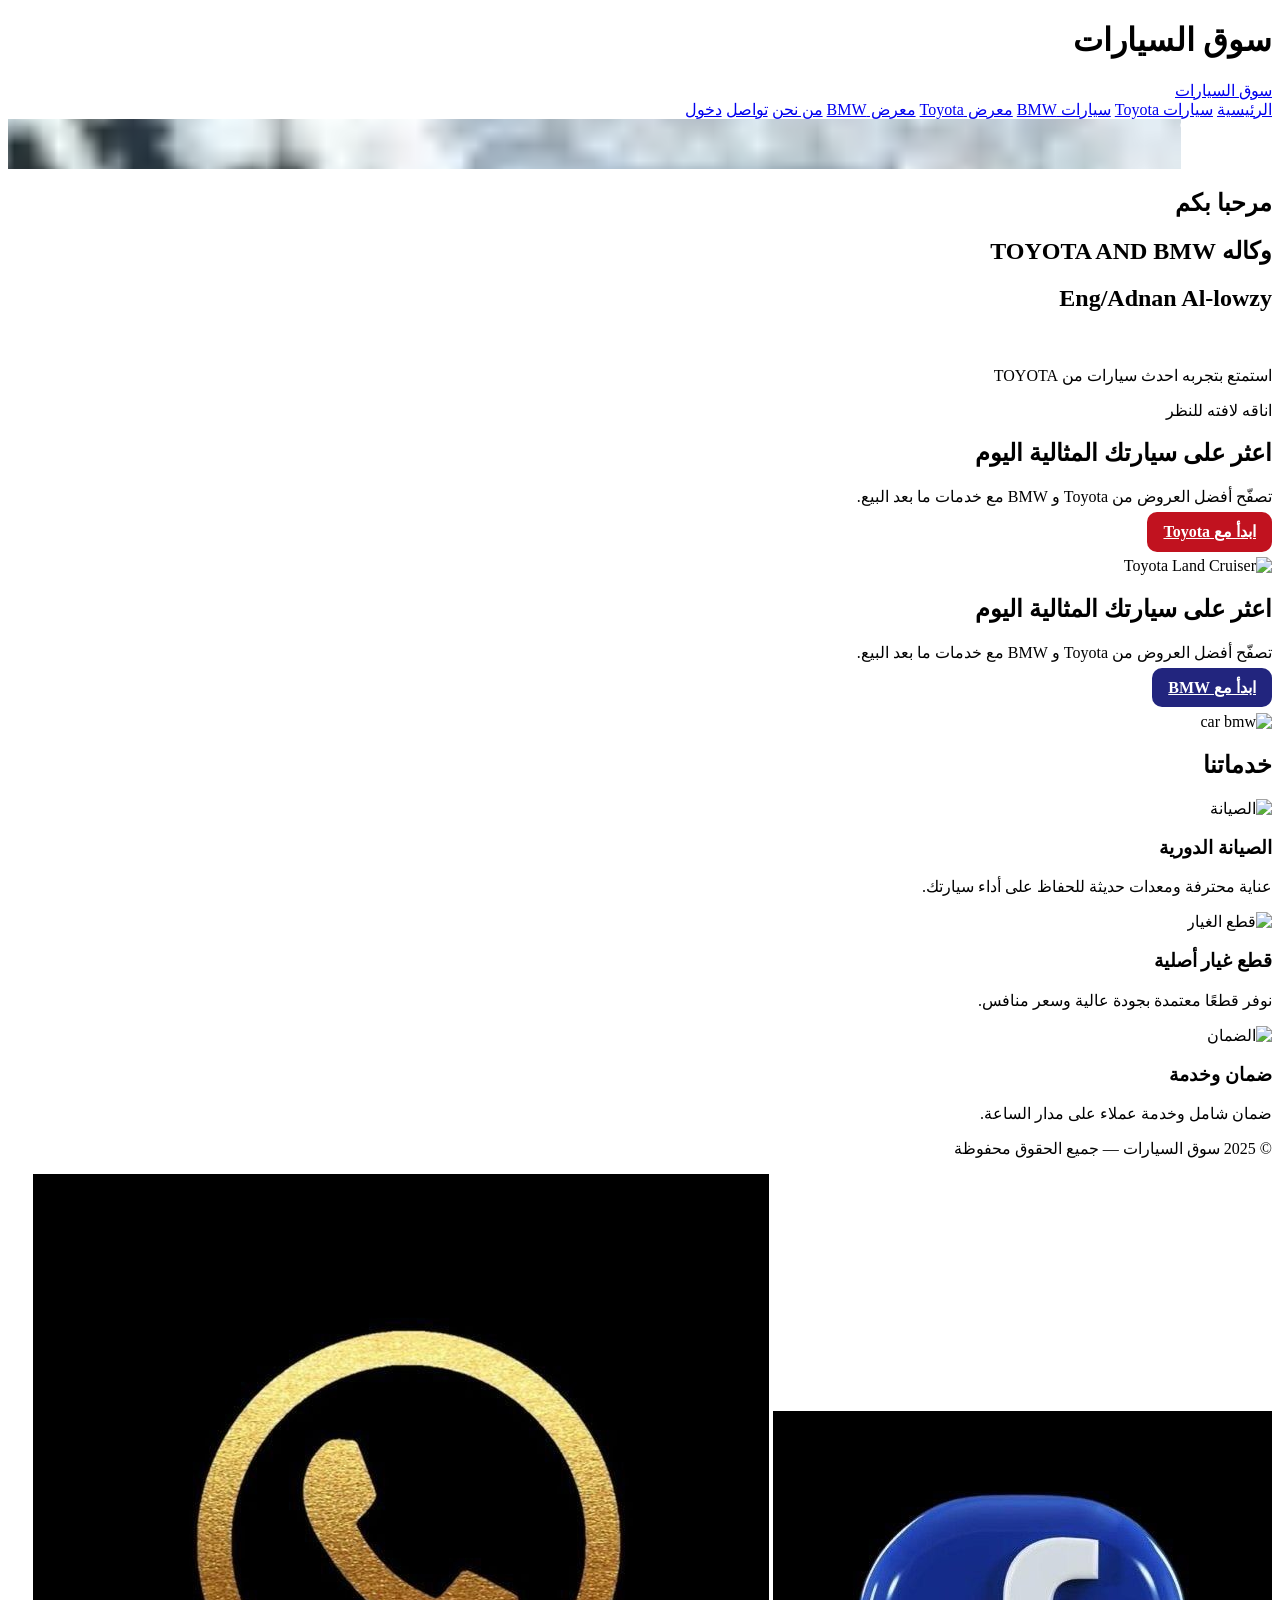
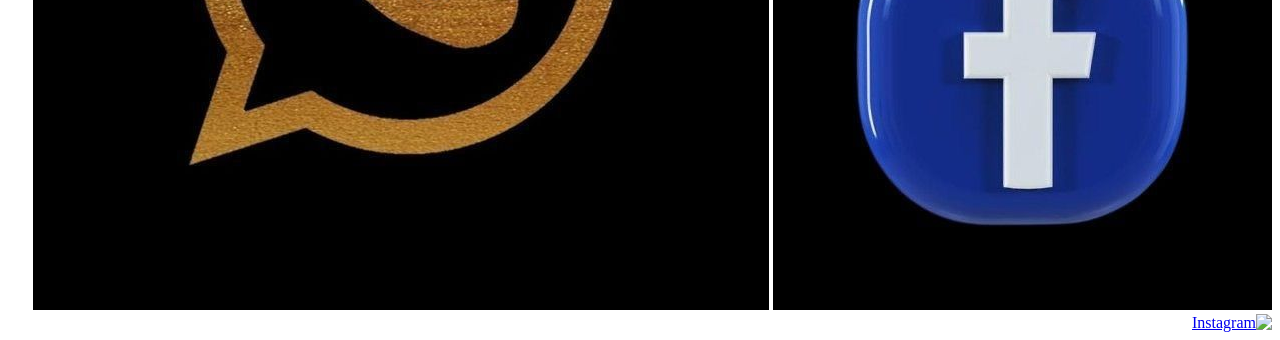
==== commit baf8e80d: "Update index.html" ====
--- a/index.html
+++ b/index.html
@@ -163,9 +163,9 @@
       <div class="container footwrap">
         <p>© 2025 سوق السيارات — جميع الحقوق محفوظة</p>
         <div class="social" aria-label="التواصل الاجتماعي">
-          <a href="https:adnan.com" aria-label="Facebook"><img src="images/video/فيسبوك.jpg" alt="Facebook"></a>
-          <a href="https://wa.me/967776947925" aria-label="whatsap"><img src="images/video/واتساب.jpg" alt="whatsap"></a>
-          <a href="https://instagram.com/allawzi92" aria-label="Instagram"><img src="images/video/انيستقرام.jpg"
+          <a href="https:adnan.com" aria-label="Facebook"><img src="فيسبوك.jpg" alt="Facebook"></a>
+          <a href="https://wa.me/967776947925" aria-label="whatsap"><img src="واتساب.jpg" alt="whatsap"></a>
+          <a href="https://instagram.com/allawzi92" aria-label="Instagram"><img src="video/انيستقرام.jpg"
               alt="Instagram"></a>
         </div>
       </div>
